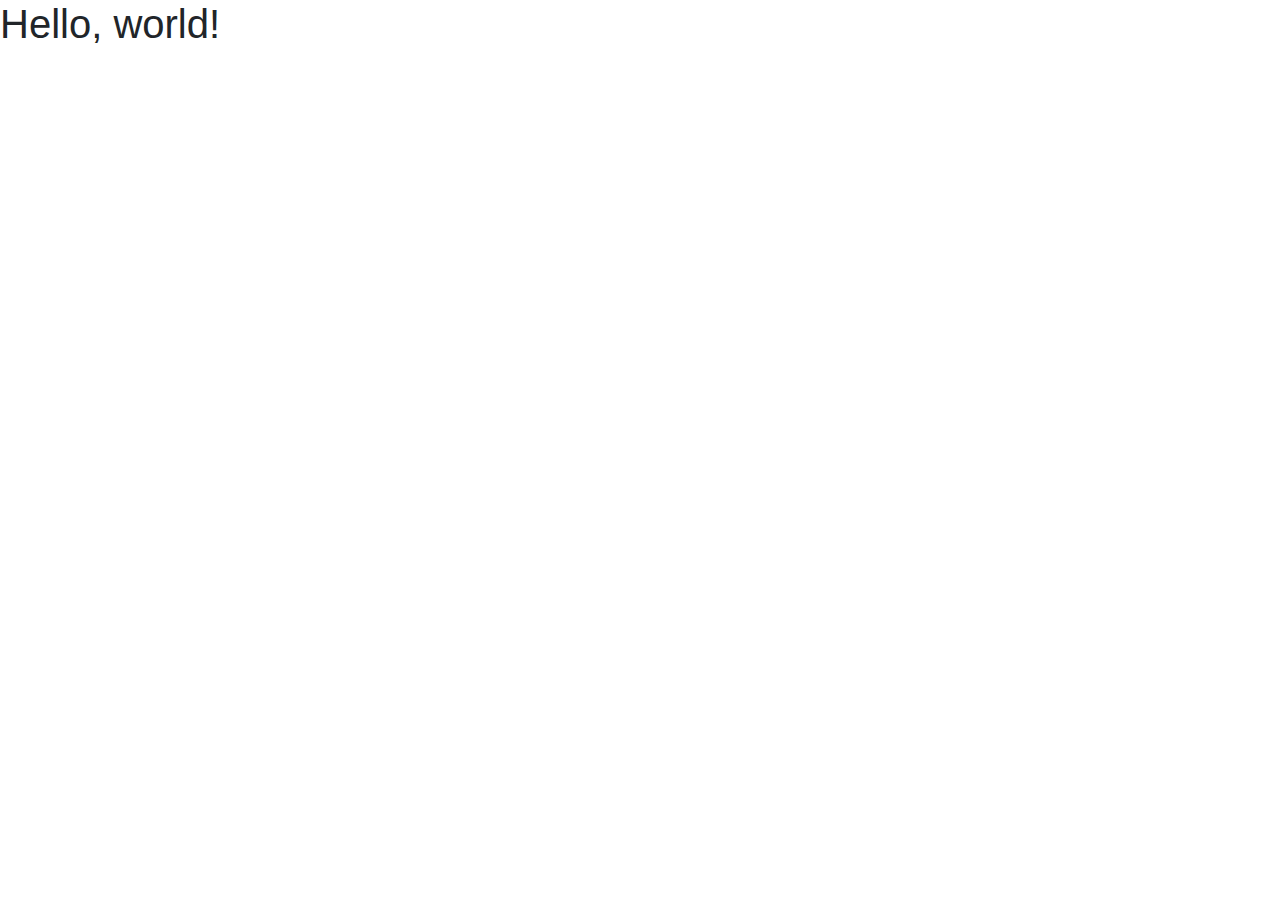
==== assets/index.html @ 368cd9a9 "copy earthquake project to practice" ====
<!doctype html>
<html lang="en">
  <head>
    <!-- Required meta tags -->
    <meta charset="utf-8">
    <meta name="viewport" content="width=device-width, initial-scale=1, shrink-to-fit=no">

    <!-- Bootstrap CSS -->
    <link rel="stylesheet" href="https://maxcdn.bootstrapcdn.com/bootstrap/4.0.0/css/bootstrap.min.css" integrity="sha384-Gn5384xqQ1aoWXA+058RXPxPg6fy4IWvTNh0E263XmFcJlSAwiGgFAW/dAiS6JXm" crossorigin="anonymous">

    <title>Hello, world!</title>
  </head>
  <body>
    <h1>Hello, world!</h1>

    <!-- Optional JavaScript -->
    <!-- jQuery first, then Popper.js, then Bootstrap JS -->
    <script src="https://code.jquery.com/jquery-3.2.1.slim.min.js" integrity="sha384-KJ3o2DKtIkvYIK3UENzmM7KCkRr/rE9/Qpg6aAZGJwFDMVNA/GpGFF93hXpG5KkN" crossorigin="anonymous"></script>
    <script src="https://cdnjs.cloudflare.com/ajax/libs/popper.js/1.12.9/umd/popper.min.js" integrity="sha384-ApNbgh9B+Y1QKtv3Rn7W3mgPxhU9K/ScQsAP7hUibX39j7fakFPskvXusvfa0b4Q" crossorigin="anonymous"></script>
    <script src="https://maxcdn.bootstrapcdn.com/bootstrap/4.0.0/js/bootstrap.min.js" integrity="sha384-JZR6Spejh4U02d8jOt6vLEHfe/JQGiRRSQQxSfFWpi1MquVdAyjUar5+76PVCmYl" crossorigin="anonymous"></script>
  </body>
</html>
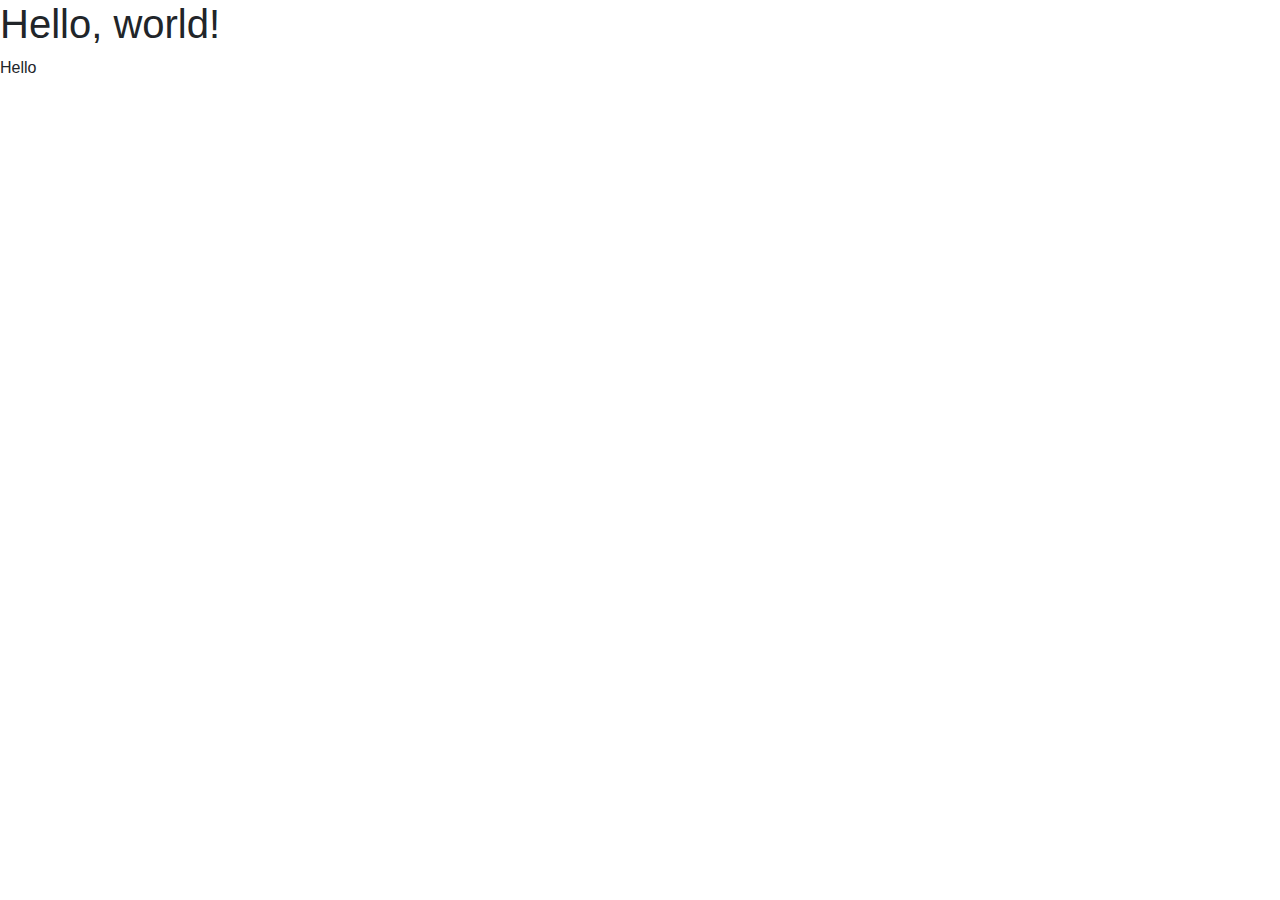
==== commit d2128949: "added hello in index" ====
--- a/assets/index.html
+++ b/assets/index.html
@@ -12,6 +12,7 @@
   </head>
   <body>
     <h1>Hello, world!</h1>
+    <p>Hello</p>
 
     <!-- Optional JavaScript -->
     <!-- jQuery first, then Popper.js, then Bootstrap JS -->
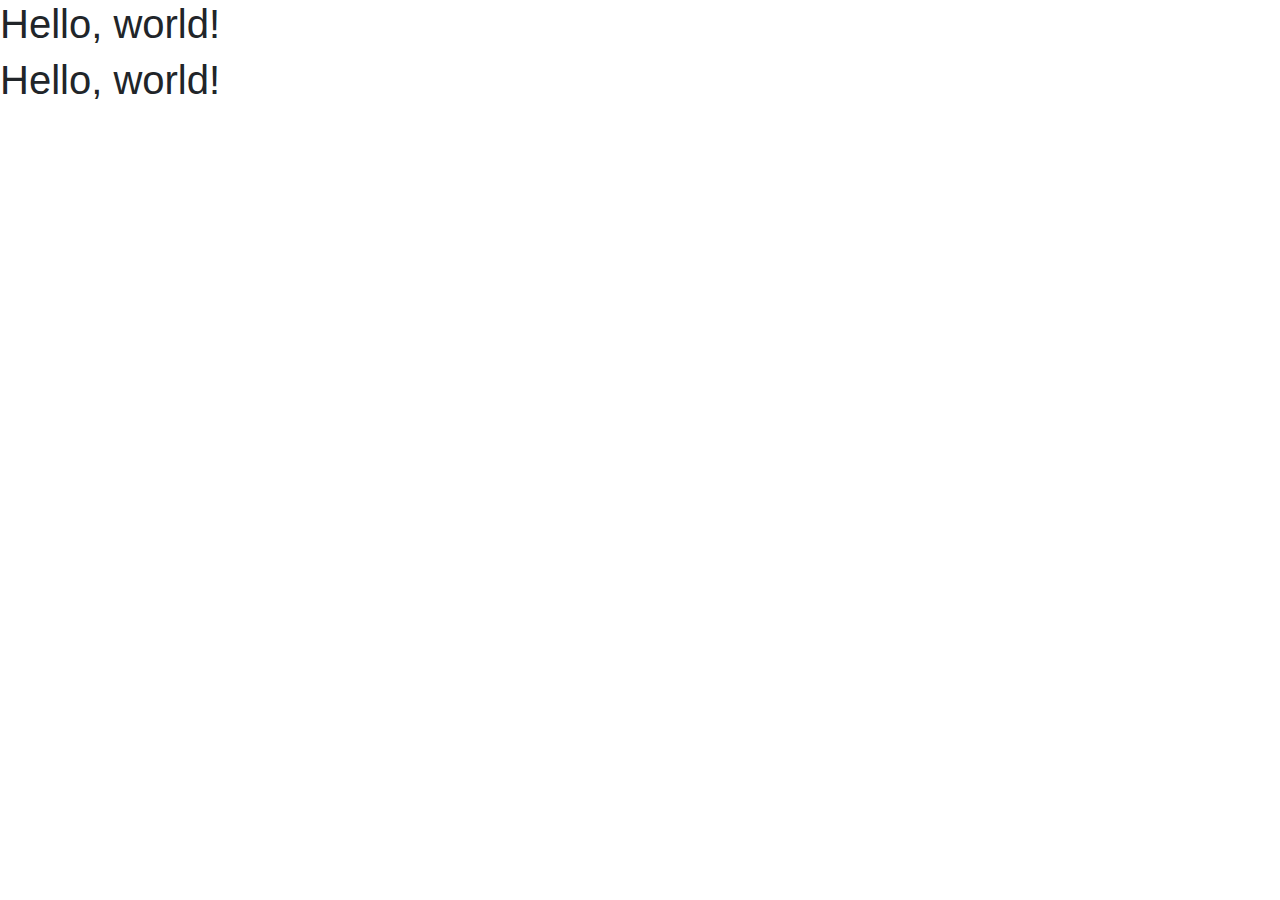
==== commit 22048fb8: "update" ====
--- a/assets/index.html
+++ b/assets/index.html
@@ -12,7 +12,7 @@
   </head>
   <body>
     <h1>Hello, world!</h1>
-    <p>Hello</p>
+    <h1>Hello, world!</h1>
 
     <!-- Optional JavaScript -->
     <!-- jQuery first, then Popper.js, then Bootstrap JS -->
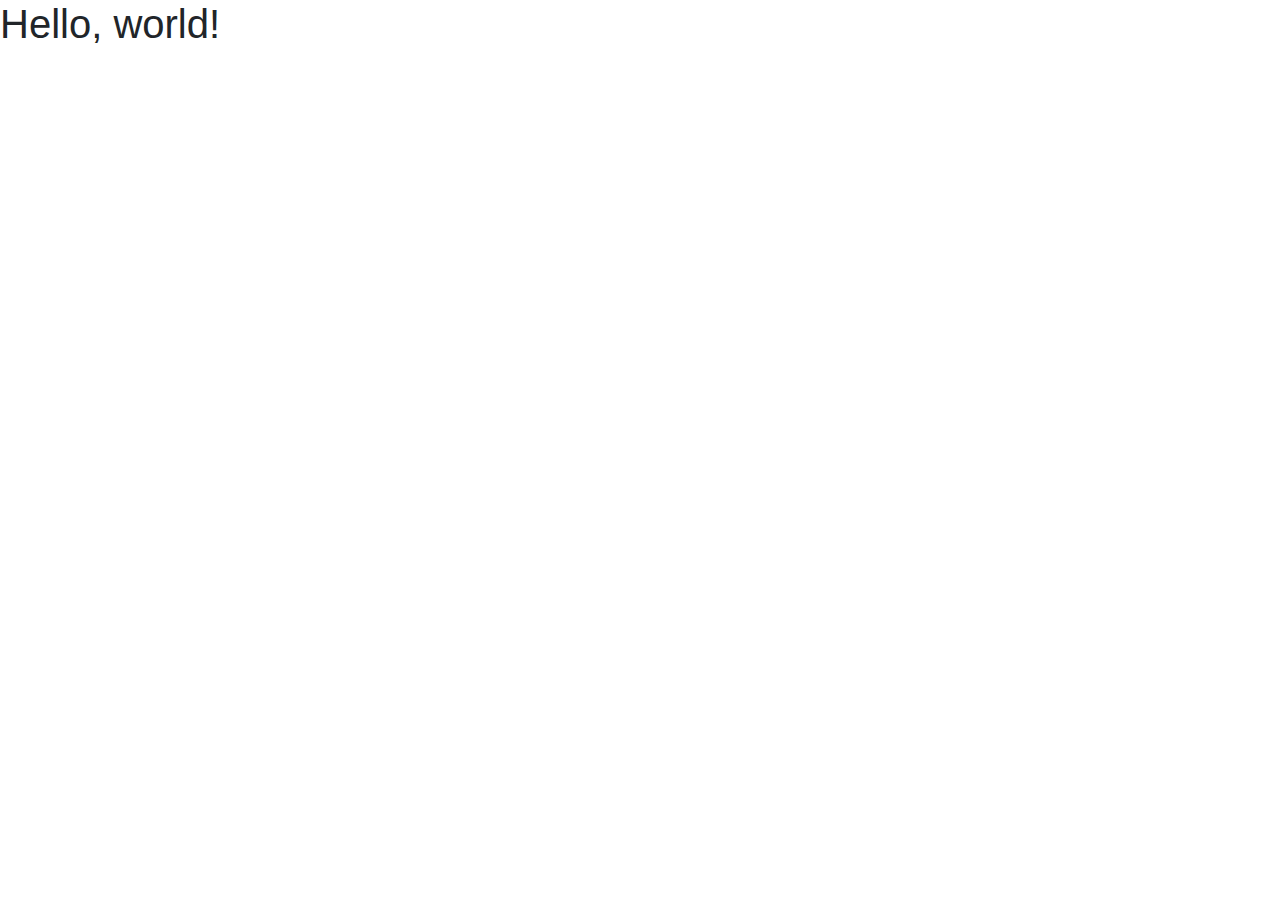
==== commit 380d7ac3: "test" ====
--- a/assets/index.html
+++ b/assets/index.html
@@ -12,7 +12,6 @@
   </head>
   <body>
     <h1>Hello, world!</h1>
-    <h1>Hello, world!</h1>
 
     <!-- Optional JavaScript -->
     <!-- jQuery first, then Popper.js, then Bootstrap JS -->
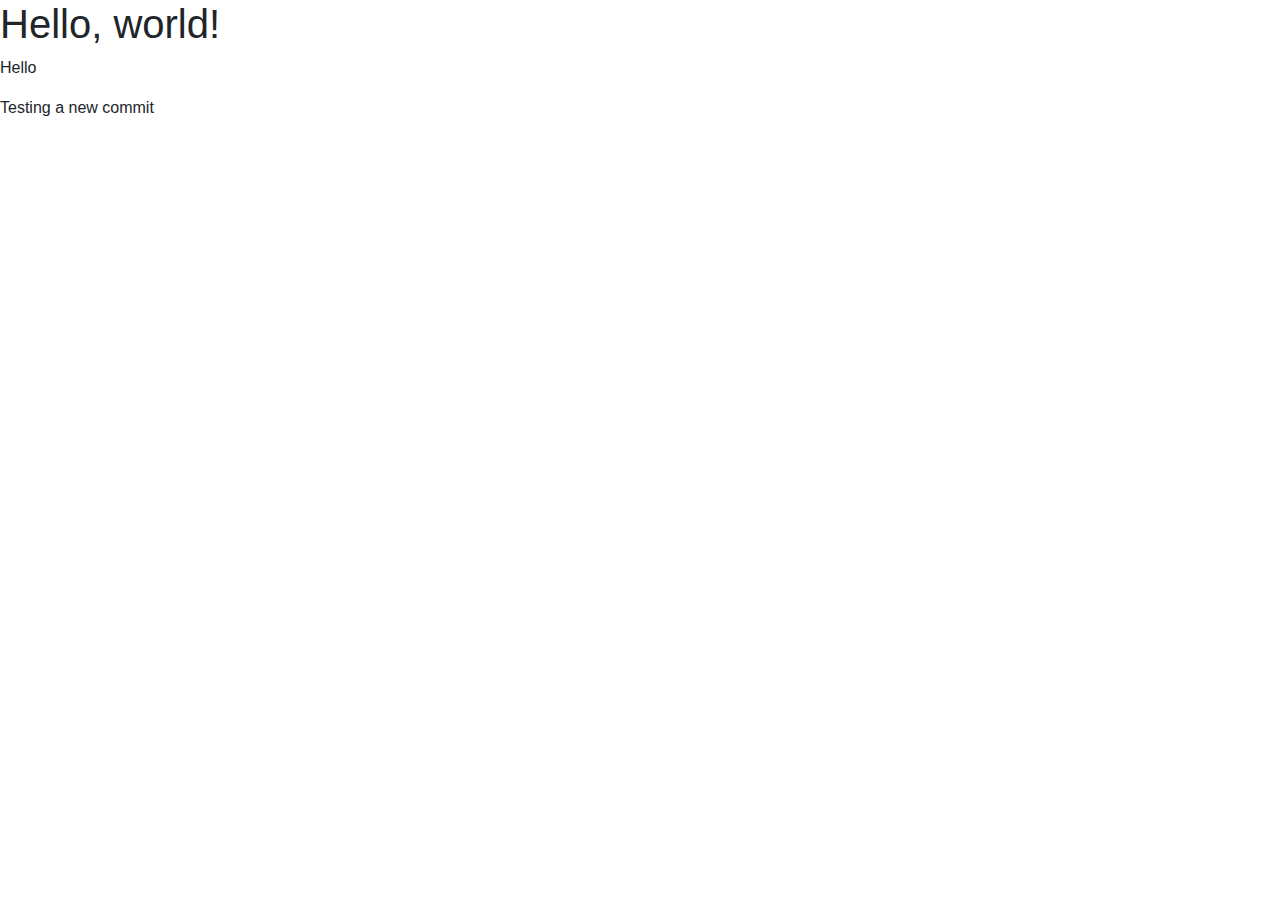
==== commit d9db8a03: "Adding a new line with some text" ====
--- a/assets/index.html
+++ b/assets/index.html
@@ -12,6 +12,9 @@
   </head>
   <body>
     <h1>Hello, world!</h1>
+    <p>Hello</p>
+
+    Testing a new commit
 
     <!-- Optional JavaScript -->
     <!-- jQuery first, then Popper.js, then Bootstrap JS -->
